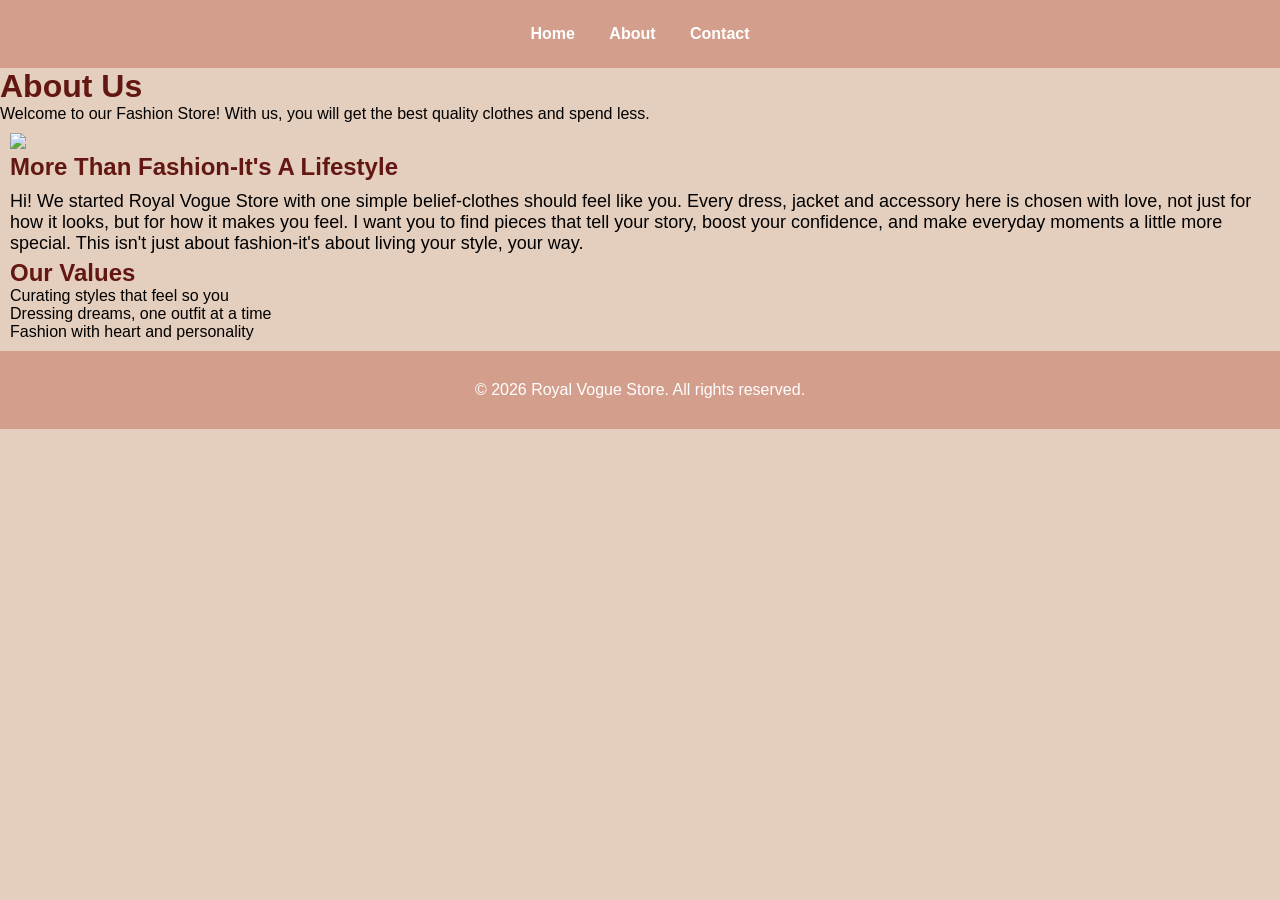
==== about.html @ a3e5578d "added my files" ====
<!DOCTYPE html>
<html lang="en">
    <head>
        <meta charset="UTF-8">
        <meta name="viewport" content="width=device-width, initial-scale=1.0">
        <title>About</title>
        <link rel="stylesheet" href="style.css">
    </head>
    <body>
        <header>
            
            <nav>
                <a href="index.html">Home</a>
                <a href="about.html">About</a>
                <a href="contact.html">Contact</a>
            </nav>
        </header>

        <!-- Main content -->
         <main>
            <div class="heading">
                <h1 style="color: #621713";>About Us</h1>
                <p>Welcome to our Fashion Store! With us, you will get the best quality clothes and spend less.</p>
            </div>

            <div class="container">
                <section class="about">
                    <div class="about-image">
                        <img src="C:\Users\USER\Pictures\images\picture5.jpg">
                    </div>

            <div class="about-content">
                <h2 style="color: #621713;">More Than Fashion-It's A Lifestyle</h2>
                <p>Hi! We started Royal Vogue Store with one simple belief-clothes should feel like you. Every dress, jacket and accessory here is chosen with love, not just for how it looks, but for how it makes you feel. I want you to find pieces that tell your story, boost your confidence, and make everyday moments a little more special. This isn't just about fashion-it's about living your style, your way.</p>
                <h2 style="color: #621713;">Our Values</h2>
                <ul>
                    <li>Curating styles that feel so you</li>
                    <li>Dressing dreams, one outfit at a time</li>
                    <li>Fashion with heart and personality</li>
                </ul>
            </div>    
                </section>
            </div>
         </main>

         <!-- Footer -->
          <Footer>
            <p>&copy; 2026 Royal Vogue Store. All rights reserved.</p>
          </Footer>
    </body>
</html>
---- style.css ----
*{
    margin: 0px;
    padding: 0px;
    box-sizing: border-box;
    font-family: Arial, sans-serif;
}

nav {
    background-color: #D49E8D;
    padding: 25px;
    text-align: center; 
    color: white;  
}
nav a {
    color: white;
    text-decoration: solid;
    margin: 0 15px;
    font-weight: bold;
    font-size: medium;
    font-family: Arial, sans-serif;  
}

body{
    background-color: #E4CEBE;
}

/* Style inputs */
input[type=text], select, textarea {
    width: 100%;
    padding: 10px;
    border: 3px solid #D49E8D;
    margin-top: 10px;
    resize: vertical;
    border-radius: 8px;
    border-color: #D49E8D;
}

input[type=submit] {
    background-color: #E4CEBE;
    color: #621713;
    padding: 12px 20px;
    border: none;
    cursor: pointer;
}

input[type=submit]:hover {
    background-color: #D49E8D;
}

/* Style the container/contact section */
.container {
    border-radius: 5px;
    background-color: #E4CEBE;  /* Body Background-colour */
    padding: 10px;
}

.container h1 {
   font-family: arial, sans-serif;
   font-size: 45px;
   margin-top: 10px;
} 

.container p {
    font-family: arial, sans serif;
    font-size: 18px;
    margin-bottom: 5px;
    margin-top: 10px;
}

.column {
    font-family: arial, sans-serif;
    font-size: 16px;
    padding: 2px;
    margin-right: 600px;
    margin-left: 0 3px;
}

footer {
    background-color: #D49E8D;
    color: white;
    text-align: center;
    padding: 30px 0;
}
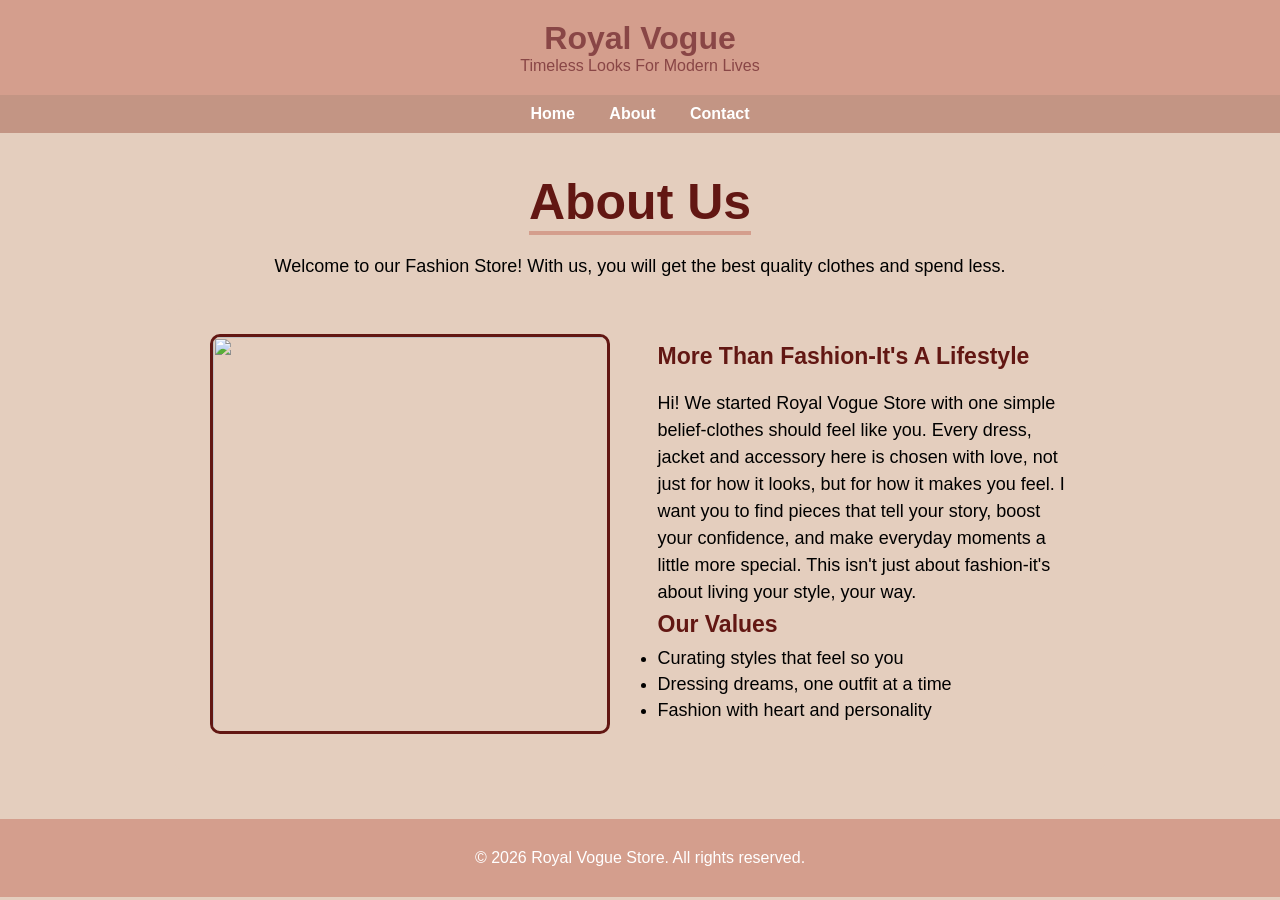
==== commit aa29bdaf: "Added my first files" ====
--- a/about.html
+++ b/about.html
@@ -8,13 +8,17 @@
     </head>
     <body>
         <header>
+            <h1>Royal Vogue</h1>
+            <p>Timeless Looks For Modern Lives</p>
+        </header>
             
+            <!-- Navigation -->
             <nav>
                 <a href="index.html">Home</a>
                 <a href="about.html">About</a>
                 <a href="contact.html">Contact</a>
             </nav>
-        </header>
+        
 
         <!-- Main content -->
          <main>
@@ -26,7 +30,7 @@
             <div class="container">
                 <section class="about">
                     <div class="about-image">
-                        <img src="C:\Users\USER\Pictures\images\picture5.jpg">
+                        <img src="C:\Users\USER\Documents\WMD2026\my_first_github_pages\White Jeans.jpg">
                     </div>
 
             <div class="about-content">
--- a/style.css
+++ b/style.css
@@ -1,3 +1,4 @@
+/* Reset default browser spacing */
 *{
     margin: 0px;
     padding: 0px;
@@ -5,23 +6,185 @@
     font-family: Arial, sans-serif;
 }
 
+/*Header */
+header {
+    background-color: #D49E8D;
+    color: rgb(137, 70, 70);
+    text-align: center;
+    padding: 20px;    
+}
+
+/* Navigation */
 nav {
-    background-color: #D49E8D;
-    padding: 25px;
+    background-color: #c39584;
+    padding: 10px;
     text-align: center; 
     color: white;  
 }
 nav a {
     color: white;
-    text-decoration: solid;
+    text-decoration: none;
     margin: 0 15px;
     font-weight: bold;
-    font-size: medium;
-    font-family: Arial, sans-serif;  
+}
+nav a hover {
+    text-decoration: underline;
+}
+
+/* Main Content */
+main{
+    padding:20px;
+}
+
+/* Section */
+section {
+    padding: 15px;
+    margin-bottom: 10px;
+    border-radius: 5px;;
+} 
+img {
+    max-width: 300px;
+    max-height: 700px;
+}
+.intro { 
+    margin-top: 20px;
+}
+
+.intro h2 {
+    font-size: 30px;
+}
+
+.intro p {
+    font-size: 18px;
+    margin-top: 5px;
+}
+
+.product container {
+    display: flex;
+    flex-wrap: wrap;
+    justify-content: center;    /* centers images horizontally */
+    padding: 10px;
+    align-items: center;
+    flex-direction: row;
+}
+
+#Grey Fur Coat {
+    float: right;
+}
+
+/* Products */
+.product {
+    background-color: #E4CEBE;
+    margin: 5px;
+    padding: 10px;
+    width: calc((100% / 3) - 40px);
+    text-align: center;
+    border: 2px solid #621713;
+}
+
+.product img {
+    max-width: 70%;
+    height: auto;
+    margin-bottom: 5px;
+}
+
+.product h2 {
+    color: #0c0c0c;
+    margin-bottom: 5px;
+    font-size: 18px;
+}
+
+.price {
+    color: rgb(0, 0, 0);
+    margin-bottom: 5px;
+}
+
+.header-content h1 {
+    margin: 0;
+    flex-grow: 1;
 }
 
 body{
     background-color: #E4CEBE;
+}
+
+.heading{
+    width: 90%;
+    display: flex;
+    justify-content: center;
+    align-items: center;
+    flex-direction: column;
+    text-align: center;
+    margin: 20px auto;
+}
+.heading h1{
+    font-size: 50px;
+    color: white;
+    margin-bottom: 25px;
+    position: relative;
+}
+.heading h1::after{
+    content:"";
+    position: absolute;
+    width: 100%;
+    height: 4px;
+    display: block;
+    margin: 0 auto;
+    background-color: #D49E8D;
+}
+.heading p{
+    font-size: 18px;
+    color: black;
+    margin-bottom: 2px;
+}
+
+.container{
+    width: 75%;
+    margin: 30px auto;
+    padding: 10px 20px;
+
+}
+.about{
+    display: flex;
+    justify-content: space-between;
+    align-items: center;
+    flex-wrap: wrap;
+}
+.about-image{
+    flex: 1;
+    margin-right: 0px;
+    overflow: hidden;
+}
+.about-image img{
+    max-width: 100%;
+    height: 400px;         /* Height of the image */
+    width: 400px;          /* Width of the image */
+    display: block;
+    transition:0.5s ease;
+    float: left;
+    border: 3px solid #621713;
+    border-radius: 10px;
+    margin-right: 20px;
+    margin-left: 10px;
+}    
+    
+.about-content{
+    flex: 1;
+    display: grid;
+    margin-left: 35px;
+}
+.about-content h2{
+    font-size: 23px;
+    margin-bottom: 10px;
+}
+.about-content p{
+    font-size: 18px;
+    line-height: 1.5;
+}
+
+li {
+    font-size: 18px;
+    margin-bottom: 5px;
 }
 
 /* Style inputs */
@@ -71,8 +234,9 @@
     font-family: arial, sans-serif;
     font-size: 16px;
     padding: 2px;
-    margin-right: 600px;
-    margin-left: 0 3px;
+    margin-right: 500px;
+    margin-left: 2px;
+    margin: 40px;
 }
 
 footer {
@@ -80,4 +244,5 @@
     color: white;
     text-align: center;
     padding: 30px 0;
-}+}
+
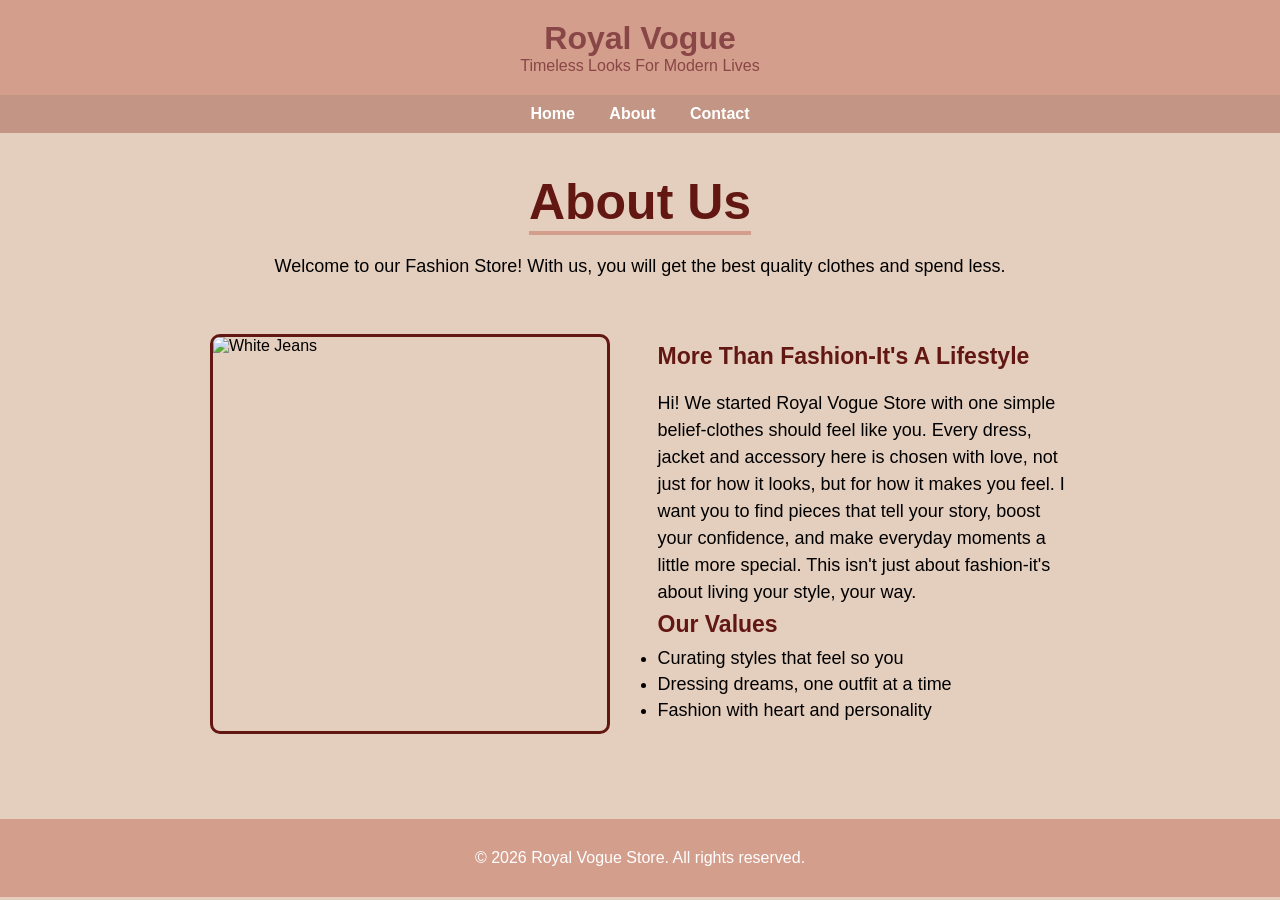
==== commit c7aa26c4: "Add files via upload" ====
--- a/about.html
+++ b/about.html
@@ -30,7 +30,7 @@
             <div class="container">
                 <section class="about">
                     <div class="about-image">
-                        <img src="C:\Users\USER\Documents\WMD2026\my_first_github_pages\White Jeans.jpg">
+                        <img src="C:\Users\USER\Desktop\White Jeans.jpeg" height="150" width="125" alt="White Jeans">
                     </div>
 
             <div class="about-content">
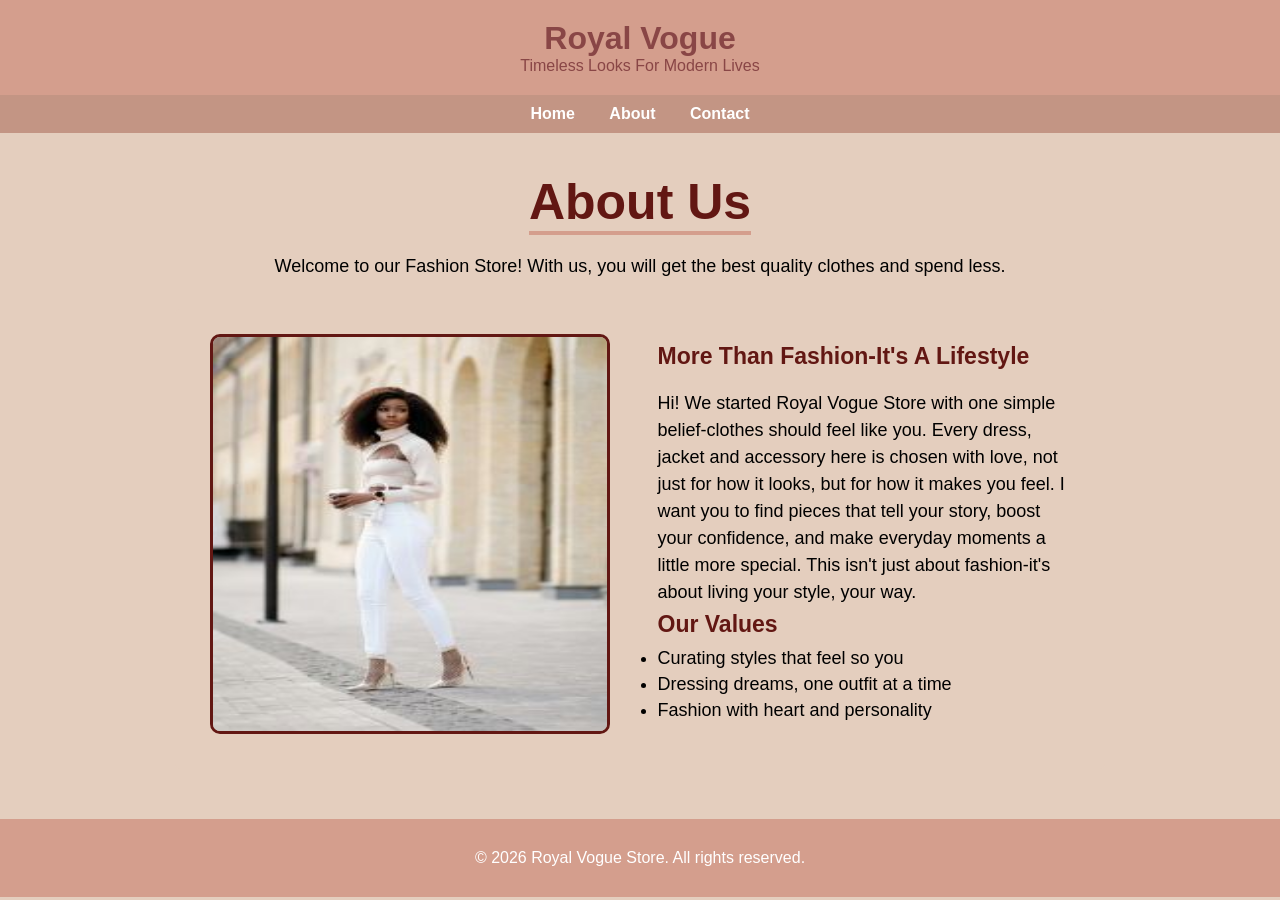
==== commit 47d6dd0c: "Fix image path and HTML entities in about.html Updated image source path and fixed HTML entities." ====
--- a/about.html
+++ b/about.html
@@ -30,7 +30,7 @@
             <div class="container">
                 <section class="about">
                     <div class="about-image">
-                        <img src="C:\Users\USER\Desktop\White Jeans.jpeg" height="150" width="125" alt="White Jeans">
+                        <img src="White Jeans.jpg" height="150" width="125" alt="White Jeans">
                     </div>
 
             <div class="about-content">
@@ -52,4 +52,4 @@
             <p>&copy; 2026 Royal Vogue Store. All rights reserved.</p>
           </Footer>
     </body>
-</html>+</html>
